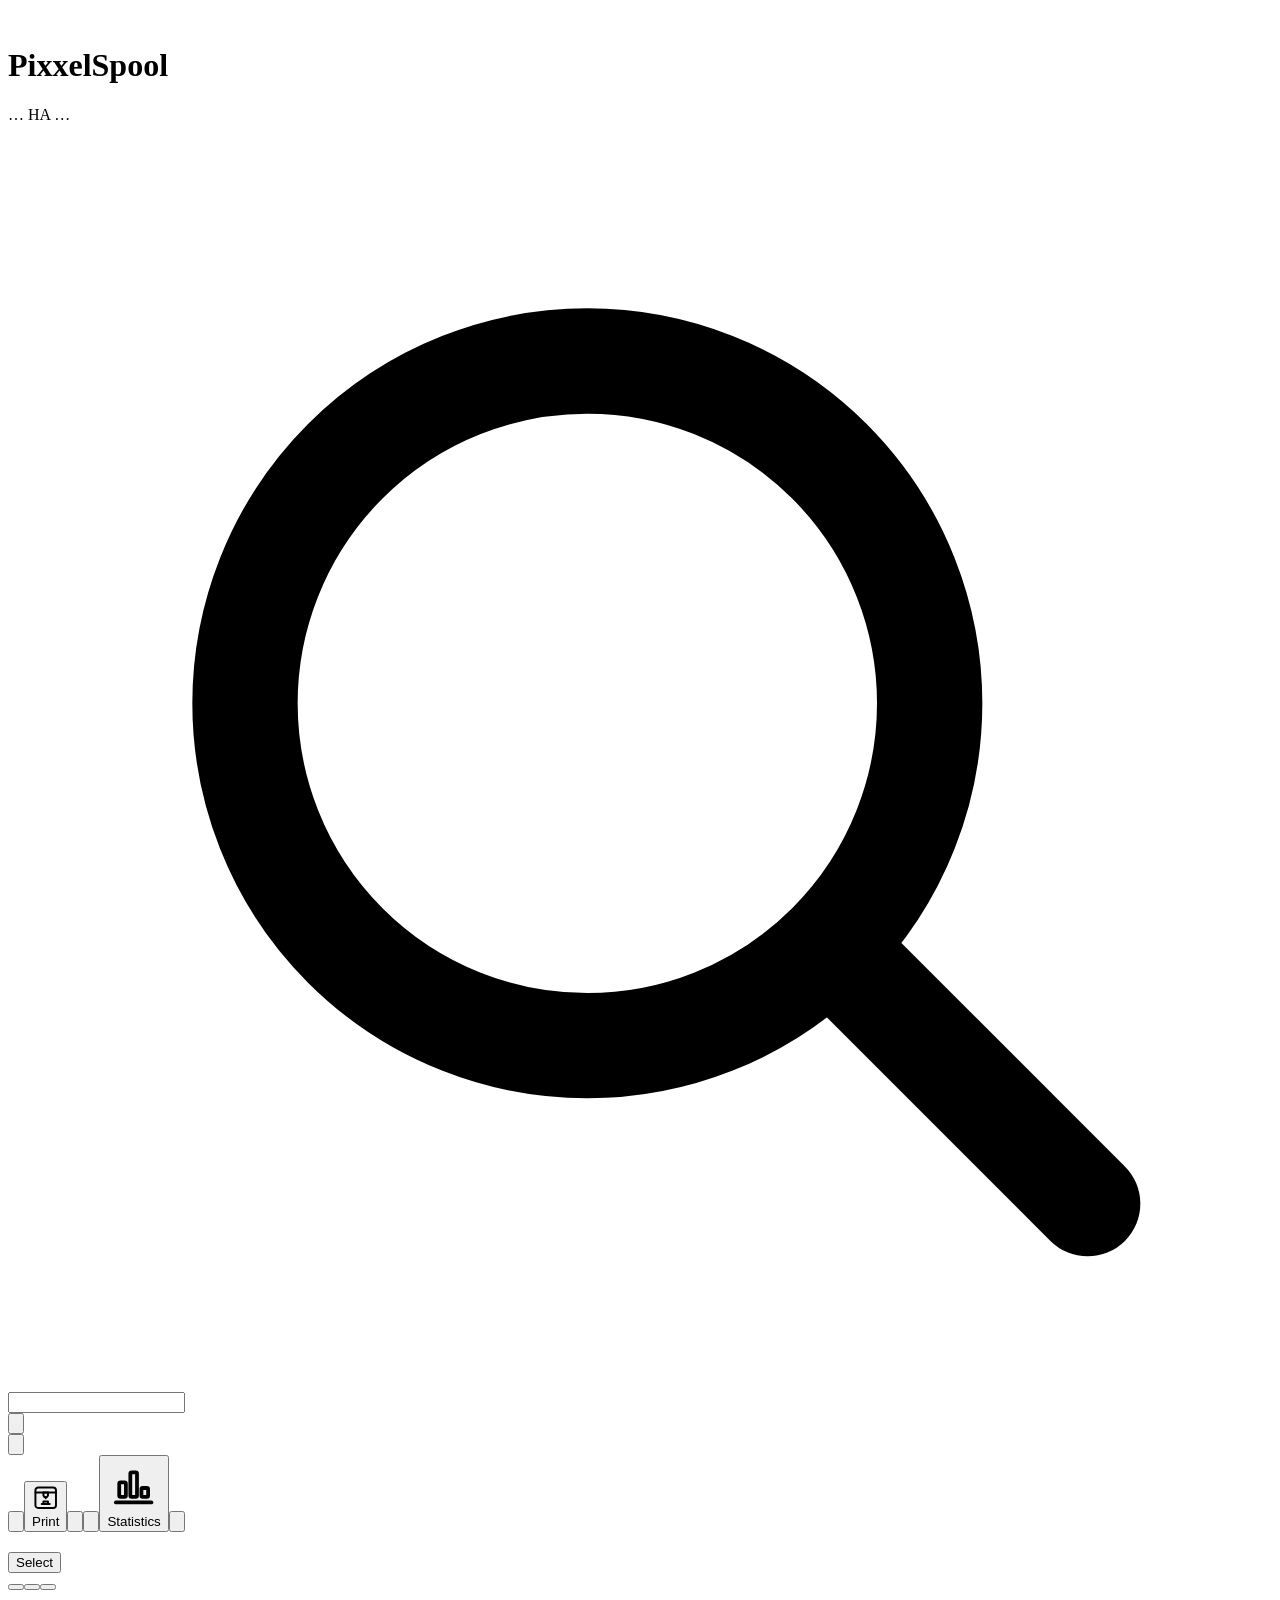
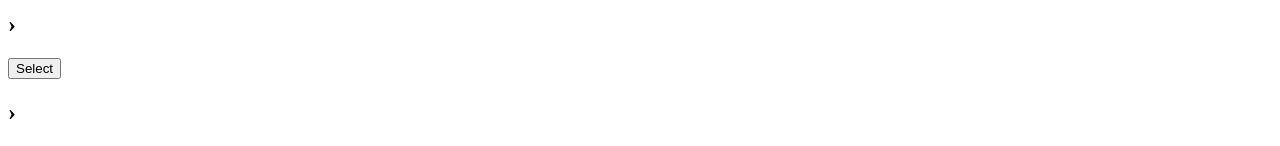
==== filament_tool/static/index.html @ 2ee0b08f "PixxelSpool 1.0.0-beta.1" ====
<!doctype html>
<html lang="en">
<head>
<meta charset="utf-8">
<script>try{var t=localStorage.getItem("theme");if(t==="light"||t==="dark")document.documentElement.dataset.theme=t;}catch(e){}</script>
<meta name="viewport" content="width=device-width, initial-scale=1, viewport-fit=cover">
<meta name="apple-mobile-web-app-capable" content="yes">
<meta name="mobile-web-app-capable" content="yes">
<meta name="apple-mobile-web-app-status-bar-style" content="default" id="sbstyle">
<script>try{var d=document.documentElement.dataset.theme||(matchMedia("(prefers-color-scheme: dark)").matches?"dark":"light");if(d==="dark")document.getElementById("sbstyle").content="black-translucent";}catch(e){}</script>
<meta name="apple-mobile-web-app-title" content="PixxelSpool">
<meta name="theme-color" content="#ffffff" media="(prefers-color-scheme: light)">
<meta name="theme-color" content="#22221f" media="(prefers-color-scheme: dark)">
<link rel="apple-touch-icon" href="/static/icon-180.png?v=5">
<link rel="icon" type="image/svg+xml" href="/static/logo.svg?v=5">
<link rel="icon" type="image/png" sizes="32x32" href="/static/favicon-32.png?v=5">
<link rel="manifest" href="/static/manifest.json">
<title>PixxelSpool · by pixxelhoff</title>
<link rel="stylesheet" href="/static/style.css?v=VERSION">
</head>
<body class="booting">
<header>
  <img class="logo" src="/static/logo.svg?v=5" alt=""><h1><span class="wordmark" translate="no">Pi<span class="xx"><span>x</span><span>x</span></span>elSpool</span></h1>
  <span id="reader" class="pill">…</span>
  <span id="ha" class="pill" title="">HA …</span>
  <div class="search">
    <svg class="sico" viewBox="0 0 24 24" fill="none" stroke="currentColor" stroke-width="2" stroke-linecap="round" aria-hidden="true"><circle cx="11" cy="11" r="6.5"/><path d="m16 16 4.5 4.5"/></svg>
    <input id="q" type="search" autocomplete="off">
    <ul id="results" hidden></ul>
  </div>
  <div id="bell" class="bell"><button class="bellbtn" aria-label="Notifications" title="Notifications"><svg viewBox="0 0 24 24" fill="none" stroke="currentColor" stroke-width="1.8" stroke-linecap="round" stroke-linejoin="round" aria-hidden="true"><path d="M6 9a6 6 0 0 1 12 0c0 5 2 6.5 2 6.5H4S6 14 6 9z"/><path d="M10 19a2 2 0 0 0 4 0"/></svg><i class="badge" hidden></i></button><div class="bellbody"></div></div>
  <button id="burger" class="burger" aria-label="Menu"><svg viewBox="0 0 24 24" fill="none" stroke="currentColor" stroke-width="2" stroke-linecap="round"><path d="M4 7h16M4 12h16M4 17h16"/></svg></button>
  <span class="hbreak" aria-hidden="true"></span>
  <nav class="tabs" id="nav"><button data-view="storage" class="on"><svg class="ico" viewBox="0 0 24 24" fill="none" stroke="currentColor" stroke-width="1.7" stroke-linecap="round" stroke-linejoin="round" aria-hidden="true"><path d="M2.5 9.5 12 4l9.5 5.5"/><path d="M4.5 8.5V20h15V8.5"/><rect x="7.5" y="14" width="4" height="3.5" rx=".5"/><rect x="12.5" y="14" width="4" height="3.5" rx=".5"/><rect x="10" y="10" width="4" height="3.5" rx=".5"/></svg><span data-t="tabStorage"></span></button><button data-view="printerview" class="phoneonly" hidden><svg class="ico" viewBox="0 0 24 24" fill="none" stroke="currentColor" stroke-width="1.7" stroke-linecap="round" stroke-linejoin="round" aria-hidden="true"><rect x="3.5" y="3" width="17" height="18" rx="2.5"/><rect x="6.5" y="6" width="11" height="10" rx="1"/><path d="M10.5 6v2.2l1.5 1.3 1.5-1.3V6"/><path d="M8.5 14h7"/><path d="M7.5 18.5h3"/></svg><span>Printer</span></button><button data-view="print"><svg class="ico" viewBox="0 0 24 24" fill="none" stroke="currentColor" stroke-width="1.7" stroke-linecap="round" stroke-linejoin="round" aria-hidden="true"><rect x="3" y="3" width="18" height="18" rx="2.5"/><path d="M3 7.5h18"/><path d="M10 7.5h4v2.5l-1 1.5h-2l-1-1.5z"/><path d="M12 11.5v1"/><path d="M8.5 17.5h7"/><path d="M10 17.5v-2.2h4v2.2"/></svg><span>Print</span></button><button data-view="catalog"><svg class="ico" viewBox="0 0 24 24" fill="none" stroke="currentColor" stroke-width="1.7" stroke-linecap="round" stroke-linejoin="round" aria-hidden="true"><rect x="4" y="2.5" width="6" height="17" rx="1.6"/><rect x="4" y="2.5" width="6" height="17" rx="1.6" transform="rotate(28 7 17)"/><rect x="4" y="2.5" width="6" height="17" rx="1.6" transform="rotate(56 7 17)"/><circle cx="7" cy="17" r="1"/></svg><span data-t="tabCatalog"></span></button><button data-view="reorg"><svg class="ico" viewBox="0 0 24 24" fill="none" stroke="currentColor" stroke-width="1.7" stroke-linecap="round" stroke-linejoin="round" aria-hidden="true"><path d="M7 4v16"/><path d="m3.5 7.5 3.5-3.5 3.5 3.5"/><path d="M17 20V4"/><path d="m20.5 16.5-3.5 3.5-3.5-3.5"/></svg><span data-t="tabReorg"></span> <span id="reorgcount"></span></button><button data-view="statsview"><svg class="ico" viewBox="0 0 24 24" fill="none" stroke="currentColor" stroke-width="1.7" stroke-linecap="round" stroke-linejoin="round" aria-hidden="true"><path d="M4 20h16"/><rect x="5.5" y="11" width="3" height="6.5" rx=".6"/><rect x="10.5" y="6.5" width="3" height="11" rx=".6"/><rect x="15.5" y="13.5" width="3" height="4" rx=".6"/></svg><span>Statistics</span></button><button data-view="tools"><svg class="ico" viewBox="0 0 24 24" fill="none" stroke="currentColor" stroke-width="1.7" stroke-linecap="round" stroke-linejoin="round" aria-hidden="true"><circle cx="12" cy="12" r="3"/><path d="M19.4 15a1.6 1.6 0 0 0 .3 1.8l.1.1a2 2 0 1 1-2.8 2.8l-.1-.1a1.6 1.6 0 0 0-1.8-.3 1.6 1.6 0 0 0-1 1.5V21a2 2 0 1 1-4 0v-.1a1.6 1.6 0 0 0-1-1.5 1.6 1.6 0 0 0-1.8.3l-.1.1a2 2 0 1 1-2.8-2.8l.1-.1a1.6 1.6 0 0 0 .3-1.8 1.6 1.6 0 0 0-1.5-1H3a2 2 0 1 1 0-4h.1a1.6 1.6 0 0 0 1.5-1 1.6 1.6 0 0 0-.3-1.8l-.1-.1a2 2 0 1 1 2.8-2.8l.1.1a1.6 1.6 0 0 0 1.8.3H9a1.6 1.6 0 0 0 1-1.5V3a2 2 0 1 1 4 0v.1a1.6 1.6 0 0 0 1 1.5 1.6 1.6 0 0 0 1.8-.3l.1-.1a2 2 0 1 1 2.8 2.8l-.1.1a1.6 1.6 0 0 0-.3 1.8V9a1.6 1.6 0 0 0 1.5 1H21a2 2 0 1 1 0 4h-.1a1.6 1.6 0 0 0-1.5 1z"/></svg><span data-t="tabTools"></span></button><div class="navstatus" id="navstatus"></div></nav>
  <div id="navdim" class="navdim" hidden></div>
  <div id="stats" class="stats"></div>
</header>
<div id="batchbar" class="batchbar" hidden></div>
<main>
  <div class="side">
    <aside id="panel"></aside>
    <div id="printer" class="printer" hidden></div>
    <div id="ams" class="ams" hidden></div>
    <div id="climate" class="tool insight foldbox" hidden></div>
  </div>
  <section id="storage">
    <div id="pickhint" class="pickhint" hidden></div>
    <div id="selbar" class="selbar" hidden></div>
    <div id="returns" class="returns" hidden></div>
    <div id="jobnote" class="returns jobnote" hidden></div>
    <div id="drynote" class="returns drynote" hidden></div>
    <div id="climwarn" class="returns" hidden></div>
    <div class="cabhead"><h2 id="cabtitle0"></h2><span class="cabtools"><button id="selmode" class="small selbtn">Select</button><div id="cabmode" class="seg cabmode"><button data-mode="compact" data-t="viewCompact"></button><button data-mode="detail" data-t="viewDetail"></button><button data-mode="list" data-t="viewList"></button></div></span></div>
    <div id="cabs"></div>
    <div id="spoollist" class="spoollist" hidden></div>
    <div class="cabhead" id="ovhead"><h2 class="cabfold" data-fold="overflow"><span data-t="overflowTitle"></span><span class="foldn" id="overflown"></span><span class="chev">›</span></h2><span class="cabtools"><button class="small selbtn">Select</button></span></div><div id="overflow" class="shelves"></div>
    <div id="logwrap" class="foldbox"><h2 class="fold" id="logfold"><span data-t="history"></span><span class="chev">›</span></h2><ul id="log" class="log"></ul></div>
  </section>
  <section id="reorg" hidden>
    <p class="sub" data-t="reorgIntro"></p>
    <ol id="reorglist" class="reorg"></ol>
  </section>
  <section id="tools" hidden>
    <div class="opthead"><div class="search optsearch"><input id="optq" type="search" placeholder="Search" aria-label="Search settings" autocomplete="off"></div></div>
    <div class="optwrap">
    <nav id="optnav" class="optnav" aria-label="Categories"></nav>
    <div id="optmain">
    <div class="optcat" data-cat="stock" data-ico="box">
      <h2 class="optgroup">Manage stock</h2>
    <div class="tool" id="manualtool">
      <h3>Add spool manually</h3>
      <p class="sub">For spools without a tag, e.g. from other brands, and for spools you can't scan right now, e.g. still packed or the reader doesn't recognize the tag. If you scan the spool later, PixxelSpool knows it's this one and doesn't add it twice.</p>
      <div class="optgrid manual">
        <span class="sub" id="manBrandRow" hidden>Brand</span><select id="manBrand" hidden></select>
        <span class="sub">Line</span><select id="manLine"></select>
        <span class="sub">Color</span><select id="manColor"></select>
        <span class="sub">Where</span><select id="manWhere"><option value="auto">Automatic (rod, if the color isn't hanging yet)</option><option value="reserve">Reserve (shelf)</option></select>
        <span class="sub">Price (optional)</span><span class="inline"><input id="manPrice" inputmode="decimal" placeholder="e.g. 15.99" style="width:110px"> €</span>
      </div>
      <div class="actions"><button class="primary" id="manAdd">Add</button></div>
    </div>
    <div class="tool" id="batchtool">
      <h3 data-t="batchTitle"></h3>
      <p class="sub" data-t="batchIntro"></p>
      <p class="sub">💡 <span data-t="batchLogo"></span></p>
      <p class="sub">📦 <span data-t="batchTip"></span></p>
      <div class="actions"><button class="primary" id="batchstart" data-t="batchStart"></button></div>
      <p class="sub auditbusy">A stock check is running right now. Finish or cancel it first (Stock check below), then you can start the bulk inventory.</p>
      <div id="batchresult"></div>
    </div>
    <div class="tool" id="audittool">
      <h3>Stock check</h3>
      <p class="sub">Checks whether everything is where PixxelSpool thinks it is. Go slot by slot and briefly place each spool on the reader. At the end you see what's missing or misplaced. Only what you confirm at the end is saved.</p>
      <div class="actions"><button class="primary" id="auditstart">Start check</button></div>
      <div id="auditbox"></div>
    </div>
    <div class="tool" id="usedtool">
      <h3>Used-up spools</h3>
      <p class="sub">Spools you marked as empty, the most recent first. Tap one to see its details, or to put it back into storage if it was marked empty by mistake.</p>
      <div id="usedbox"></div>
    </div>
    <div class="tool" id="spoolstool">
      <h3>Empty spools</h3>
      <div class="optrow"><span>Empty Bambu spools for refills</span><span class="inline"><button class="small" data-spooldelta="-1">−</button><b id="spoolcount" class="bignum">0</b><button class="small" data-spooldelta="1">+</button></span></div>
      <p class="sub">Counts automatically: spool marked empty → +1. Spool marked as refill using an empty spool → −1.</p>
    </div>
    </div>
    <div class="optcat" data-cat="storage" data-ico="shelf">
      <h2 class="optgroup">Storage and alerts</h2>
    <div class="tool" id="layouttool">
      <h3>Set up storage</h3>
      <p class="sub cabintro">A storage can be a cabinet, a shelf unit, a rod on the wall or anything similar. Its name is up to you. PixxelSpool tells apart the active storage, where every spool has a fixed slot, and the reserve for spare spools, which has no fixed slots or order. <button type="button" class="helpq" id="cabhelp" aria-label="Help and examples">?</button></p>
      <p class="sub nowiz">When you apply, slot codes are updated and all spools move along. A backup is made first. Slots that still hold a spool can't be removed.</p>
      <div id="cabeditor"></div>
      <div class="actions"><button id="cabadd">+ Add storage</button><button class="primary nowiz" id="cabapply">Apply</button><button class="nowiz" id="cabreset">Discard</button><a class="btn nowiz" href="/labels" target="_blank" rel="noopener">Print labels</a></div>
      <div id="cabmsg"></div>
    </div>
    <div class="tool" id="warntool">
      <h3>Alerts</h3>
      <p class="sub">When PixxelSpool shows a notice in the bell (and as a push message, if switched on). 0 means off.</p>
      <div class="optrow"><span>“Almost empty” alert from</span><span><input id="setLow" type="number" min="0" max="50" inputmode="numeric"> %</span></div>
      <div class="optrow"><span>Safety margin for prints <span class="sub">If a spool has less left than the print needs plus this margin, the print check warns with “tight”.</span></span><span><input id="setTight" type="number" min="0" max="100" inputmode="numeric"> %</span></div>
      <div class="optrow"><span>Minimum stock for all colors <span class="sub">If you have fewer spools of a color than this, it goes on the shopping list. Applies to every color you have or had. A minimum you set for a single color counts instead.</span></span><span><input id="setMinAll" type="number" min="0" max="9" inputmode="numeric"> spools</span></div>
      <div class="optrow"><span>AMS humidity limit <span class="sub">0 = automatic by the loaded material</span></span><span><input id="setAmsHum" type="number" min="0" max="90" inputmode="numeric"> %</span></div>
      <div class="optrow"><span>Spool from the AMS not put back after</span><span><input id="setReturn" type="number" min="0" max="1440" inputmode="numeric"> min</span></div>
      <div class="actions"><button class="primary" id="saveMisc">Save</button></div>
      <div class="optsub" id="drytool">
        <h4>Drying reminder</h4>
        <p class="sub">Reminds you to dry spools that have been open for a long time.</p>
        <div class="optrow"><span>Recommend drying</span><div class="seg on-always" id="dryonseg"><button data-dryon="1">On</button><button data-dryon="0">Off</button></div></div>
        <div id="dryfields">
        <div class="optrow"><span>Recommend drying (dry zone: PETG, TPU …) after</span><span><input id="setDryDry" type="number" min="1" max="104" inputmode="numeric"> weeks open</span></div>
        <div class="optrow"><span>Recommend drying (PLA) after</span><span><input id="setDryOther" type="number" min="1" max="104" inputmode="numeric"> weeks open</span></div>
        <div class="actions"><button class="primary" id="saveDry">Save</button></div>
        </div>
      </div>
    </div>
    <div class="tool" id="pushtool">
      <h3>Push notifications</h3>
      <p class="sub">Bell notifications (print finished, printer errors, spool almost empty …) as messages on your phone, even when PixxelSpool is closed. Delivered encrypted through your phone's push service, no account needed.</p>
      <div id="pushbox"><p class="sub">…</p></div>
    </div>
    </div>
    <div class="optcat" data-cat="shop" data-ico="store">
      <h2 class="optgroup">Shopping and prices</h2>
    <div class="tool" id="brandtool">
      <h3>Other brands</h3>
      <p class="sub">Add filament from other makers, e.g. Sunlu, eSun or Polymaker: a line with material, weight and price, plus its colors. They then appear under “Add spool manually”. With an NFC sticker you find them by placing them on the reader, just like Bambu spools.</p>
      <div id="brandbox"></div>
    </div>
    <div class="tool" id="pricetool">
      <h3>Standard price per line</h3>
      <p class="sub">What one spool of a line normally costs. It is suggested when you add a spool by hand and is used for value and print costs wherever a spool has no price of its own. Bambu Lab lines start with the prices of the Bambu Lab shop; change them to what you usually pay. Next to each line: what you actually paid on average.</p>
      <div id="pricebox"></div>
    </div>
    <div class="tool" id="delivtool">
      <h3>Prices per delivery</h3>
      <p class="sub">What you paid per spool for a delivery. Applies to all spools of the line stored on that day.</p>
      <div id="delivbox"></div>
    </div>
    <div class="tool" id="shoptool">
      <h3>Shopping list</h3>
      <p class="sub">Lines you want to have complete. Missing colors from them go on the shopping list.</p>
      <div id="collectlines" class="checks"></div>
      <div class="actions"><button class="primary" id="saveShop">Save</button></div>
    </div>
    </div>
    <div class="optcat" data-cat="devices" data-ico="printer">
      <h2 class="optgroup">Printer and devices</h2>
    <div class="tool" id="bambutool">
      <h3>Printer</h3>
      <p class="sub nowiz">PixxelSpool connects to your printer locally on your home network and reads the AMS, remaining amounts and the print job – no cloud, no Bambu account. For now PixxelSpool only switches the printer light; more controls are planned.</p>
      <ul id="bbList" class="bblist"></ul>
      <div id="bbForm" class="bbform" hidden>
        <b id="bbFormTitle"></b>
        <div class="optrow"><span>Name</span><input id="bbName" type="text" maxlength="40" placeholder="e.g. H2C workshop" autocomplete="off"></div>
        <div class="optrow"><span>IP address</span><input id="bbIp" type="text" inputmode="url" placeholder="192.168.1.50" autocomplete="off" autocapitalize="off" spellcheck="false"></div>
        <div class="optrow"><span>Serial number</span><input id="bbSerial" type="text" placeholder="e.g. 31B8BP…" autocomplete="off" autocapitalize="characters" spellcheck="false"></div>
        <div class="optrow"><span>Access code</span><input id="bbCode" type="password" autocomplete="new-password" autocapitalize="off" spellcheck="false"></div>
        <p class="sub">You can find these values on the printer’s display: Settings › Network (IP address, access code) and Settings › Device (serial number). The access code is only stored locally in PixxelSpool.</p>
        <div class="actions"><button class="primary" id="bbSave">Test connection and save</button><button id="bbCancel">Cancel</button></div>
      </div>
      <div class="actions" id="bbAddRow"><button class="small" id="bbAdd">+ Add printer</button></div>
      <div id="bbOut"></div>
      <div class="optrow nowiz"><span>Camera image</span><div class="seg on-always" id="camseg"><button data-cam="off">Off</button><button data-cam="eco">1 fps</button><button data-cam="smooth">5 fps</button><button data-cam="max">Max</button></div></div>
      <p class="sub nowiz">Shows the camera image in the printer card. 1 fps: hardly any load. 5 fps: needs about one CPU core. Max: every frame the printer sends (up to 30 per second), needs much more computing power. The camera only runs while someone is looking at the card.</p>
      <p class="sub nowiz expnote">Experimental: the camera image has only been tested with a few printers so far and may not work with yours.</p>
    </div>
    <div class="tool" id="readertool">
      <h3>NFC reader</h3>
      <p class="sub" id="readerinfo"></p>
      <div class="optrow nowiz"><span title="The reader reads nothing for this long after a scan, so a spool is not detected twice">Pause after a scan</span><span><input id="setScanPause" type="number" min="0" max="5" step="0.1" inputmode="decimal"> seconds</span></div>
      <div id="readertest" class="readertest" hidden></div>
      <details class="readerhelp readermode">
        <summary>Reader type</summary>
        <p class="sub">“Automatic” finds a USB reader and a PN532 by itself. Only choose a type if your reader is not detected.</p>
        <div class="seg on-always" id="readerseg"><button data-rmode="auto">Automatic</button><button data-rmode="usb">USB reader</button><button data-rmode="pn532">PN532 via I2C</button></div>
      </details>
      <details class="readerhelp">
        <summary>Which readers work?</summary>
        <p class="sub">You need a 13.56 MHz NFC reader that can read MIFARE Classic. <b>Not suitable:</b> readers that act as a keyboard and only “type” a number, and 125 kHz readers.</p>
        <h4>Plug &amp; play</h4>
        <ul class="compat">
          <li><b>ACS ACR122U</b> <span class="tag ok">tested</span></li>
          <li><b>ACS ACR1252U</b> <span class="tag ok">tested</span></li>
          <li><b>PN532 module with USB-C</b> <span class="tag ok">tested</span>
            <details class="wiring"><summary>Setup</summary><p class="sub">Set both switches to HSU or UART (usually both OFF), then plug it in via USB. PixxelSpool finds the port by itself.</p></details></li>
        </ul>
        <h4 class="pi-only">Other (on the Raspberry Pi)</h4>
        <ul class="compat pi-only">
          <li><b>Waveshare PN532 NFC HAT</b> <span class="tag warn">untested</span>
            <details class="wiring"><summary>Port</summary><p class="sub">Set the jumpers to I2C (I0 = H, I1 = L) and plug it onto the Pi.</p></details></li>
          <li><b>PN532 NFC Modul V3</b> <span class="tag warn">untested</span>
            <details class="wiring"><summary>Wiring</summary><p class="sub">Switches to I2C (1 = ON, 2 = OFF). VCC → 3.3 V (pin 1), GND → pin 6, SDA → pin 3, SCL → pin 5. The install script turns on I2C.</p></details></li>
        </ul>
        <p class="sub">Tried another reader? Put a spool on it: if PixxelSpool reacts, it works. Let us know on <a href="https://github.com/__PM_REPO__/issues" target="_blank" rel="noopener">GitHub</a> know and it goes on the list.</p>
      </details>
      <details class="readerhelp">
        <summary>No reader yet? Your AMS can read the spools too.</summary>
        <p class="sub">Once your printer is connected, PixxelSpool detects a Bambu Lab spool you put into the AMS and asks whether to add it to storage. To put it away, simply take it out again: PixxelSpool shows you its slot.</p>
        <p class="sub">We still recommend a separate NFC reader: it's faster, you don't have to unpack spools, and spools from other brands with NFC stickers only work with a reader.</p>
      </details>
    </div>
    <div class="tool" id="hatool">
      <h3>Home Assistant</h3>
      <p class="sub nowiz">Optional: Home Assistant supplies temperature and humidity for your storage.</p>
      <div class="optrow nowiz"><span>Home Assistant</span><div class="seg on-always"><button data-haon="1">On</button><button data-haon="0">Off</button></div></div>
      <p id="haInfo" class="sub"></p>
      <div id="haFields">
      <div class="optrow"><span>Address</span><input id="haUrl" type="url" placeholder="http://192.168.1.100:8123" autocomplete="off" autocapitalize="off" spellcheck="false"></div>
      <div class="optrow"><span>Access token</span><input id="haToken" type="password" placeholder="" autocomplete="new-password" autocapitalize="off" spellcheck="false"></div>
      <p class="sub">Create the token in Home Assistant under Profile › Security › “Long-lived access tokens”. It is only stored locally in PixxelSpool.</p>
      <div class="actions"><button class="primary" id="saveHaCfg">Test connection and save</button></div>
      <div id="haclim">
      <h4>Storage sensors</h4>
      <p class="sub">Assign a temperature and a humidity sensor from Home Assistant to each storage unit. Above the limit, PixxelSpool warns you in the storage view.</p>
      <div id="climatecfg"></div>
      <div class="optrow"><span>Poll sensors every</span><span><input id="setPoll" type="number" min="10" max="600" inputmode="numeric"> seconds</span></div>
      <div class="actions nowiz"><button class="primary" id="saveHa">Save</button><button id="haSync">Sync now</button></div>
      </div>
      </div>
    </div>
    </div>
    <div class="optcat" data-cat="app" data-ico="sliders">
      <h2 class="optgroup">App</h2>
    <div class="tool nofold" id="viewtool">
      <h3>Appearance</h3>
      <div class="optrow"><span>Color scheme</span><div class="seg on-always" id="themeseg"><button data-theme-opt="system">System</button><button data-theme-opt="light">Light</button><button data-theme-opt="dark">Dark</button></div></div>
      <div class="optrow"><span title="Automatic: on phones, iPhone Duo and tablets in landscape; on a PC the bar at the top"><span class="beta" title="Experimental">β</span>Side menu <span class="sub">Experimental</span></span><div class="seg on-always" id="railseg"><button data-rail-opt="auto">Automatic</button><button data-rail-opt="on">On</button><button data-rail-opt="off">Off</button></div></div>
      <div class="optrow"><span>Sound when scanning</span><span class="inline"><button class="small" id="soundtest">Run test</button><span class="seg on-always"><button data-sound="on">On</button><button data-sound="off">Off</button></span></span></div>
      <p class="sub" id="soundinfo"></p>
      <div class="optrow"><span>Entries in history</span><span><input id="setLogRows" type="number" min="1" max="50" inputmode="numeric"></span></div>
      <div class="optrow"><span>Storage view on iPhone</span><div class="seg on-always"><button data-mode="compact">Compact</button><button data-mode="detail">Detail</button></div></div>
      <p class="sub">Color scheme, sound and storage view apply to this device only, everything else to all devices.</p>
    </div>
    <div class="tool nofold" id="langtool">
      <h3>Language and format</h3>
      <div class="optrow"><span>Language</span><div class="seg on-always lang"><button data-lang="de">Deutsch</button><button data-lang="en">English</button><button data-lang="es">Español</button></div></div>
      <div class="optrow"><span>Date format</span><select id="datefmt"><option value="auto">Automatic</option><option value="dmy.">31.12.2026</option><option value="dmy/">31/12/2026</option><option value="mdy/">12/31/2026</option><option value="ymd-">2026-12-31</option></select></div>
      <div class="optrow"><span>Time</span><div class="seg on-always" id="timeseg"><button data-tf="auto">Automatic</button><button data-tf="24">24 h</button><button data-tf="12">12 h</button></div></div>
      <p class="sub">Apply to all devices.</p>
    </div>
    <div class="tool nofold" id="helptool">
      <h3>Help</h3>
      <div class="optrow"><span>Short introduction</span><button class="small" id="touropen">Show</button></div>
      <div class="optrow"><span>Setup assistant</span><button class="small" id="wizopen">Start</button></div>
      <p class="sub">Goes through reader, storage, printer and Home Assistant step by step, like on the first start.</p>
    </div>
    </div>
    <div class="optcat" data-cat="system" data-ico="server">
      <h2 class="optgroup">System</h2>
    <div class="tool" id="backuptool">
      <h3>Backup</h3>
      <p class="sub">Downloads a ZIP file with the database (all spools, history, usage) and all settings including the storage layout. PixxelSpool also makes a backup automatically every night at 3:30.</p>
      <div class="optrow"><span title="Nightly backups and backups before actions (deleting, stock check …). The 10 newest backups before actions are always kept.">Keep backups</span><span><input id="setKeep" type="number" min="3" max="365" inputmode="numeric"> days</span></div>
      <label class="check"><input type="checkbox" id="bkha"> Include credentials (Home Assistant token, printer access code)</label>
      <label class="check"><input type="checkbox" id="bklock"> Protect the file with a password</label>
      <div class="authform" id="bkpwrow" hidden><input id="bkpw" type="password" autocomplete="new-password" placeholder="Password for this backup (at least 6 characters)"></div>
      <div class="actions"><a class="btn primary" id="bkdl" href="/api/backup/download" download>Download backup</a>
        <button id="bkrestore">Restore backup …</button><input type="file" id="bkfile" accept=".zip,.db,.pspbackup,application/zip" hidden></div>
      <p class="sub">Before restoring, PixxelSpool backs up the current state automatically.</p>
      <div class="optsub" id="offsitetool">
        <h4>Network backup</h4>
        <p class="sub">Also stores the nightly backup on a network share. Credentials are only stored locally in PixxelSpool.</p>
        <div id="offsitebox"></div>
      </div>
    </div>
    <div class="tool" id="authtool">
      <h3>Password</h3>
      <p class="sub">Optional: PixxelSpool only opens after entering a password. Useful if others in your network shouldn't change anything. Each device stays signed in for 30 days. Scanning at the reader keeps working without a password.</p>
      <div id="authbox"><p class="sub">…</p></div>
    </div>
    <div class="tool" id="remotetool">
      <h3>Remote access</h3>
      <p class="sub">Open PixxelSpool on the go, securely via Tailscale: only your own devices get in, and nothing has to be opened on the router. Install the Tailscale app on your phone once and sign in with the same account.</p>
      <div id="remotebox"><p class="sub">…</p></div>
    </div>
    <div class="tool" id="updatetool">
      <h3>Updates</h3>
      <p class="sub" id="updintro">New versions come straight from GitHub; PixxelSpool only installs a download whose checksum matches. Before every update it backs up the database and the current version; your data stays unchanged.</p>
      <div id="updatebox"><p class="sub">…</p></div>
      <div class="optrow"><span>Check for updates daily</span><div class="seg on-always"><button data-upc="1">On</button><button data-upc="0">Off</button></div></div>
      <div class="optrow"><span>Offer pre-releases <span class="sub">Beta: tested, shortly before the final version. Alpha: also the newest test versions. Both may contain bugs.</span></span><div class="seg on-always"><button data-upch="off">Off</button><button data-upch="beta">Beta</button><button data-upch="alpha">Alpha</button></div></div>
      <div class="optrow pi-only"><span>Install security updates automatically <span class="sub">Checked daily, only versions marked as security updates. The database is backed up first; if the new version does not start, PixxelSpool goes back to the old one by itself.</span></span><div class="seg on-always"><button data-upa="1">On</button><button data-upa="0">Off</button></div></div>
    </div>
    <div class="tool" id="logtool">
      <h3>Log</h3>
      <p class="sub">PixxelSpool messages for troubleshooting, newest first. Access codes, tokens and passwords are redacted, in the export too.</p>
      <div class="optrow"><span>Detailed log <span class="sub">For troubleshooting: also records printer data, reader scans and every change. Switch it off again afterwards.</span></span><div class="seg on-always"><button data-logdet="1">On</button><button data-logdet="0">Off</button></div></div>
      <div class="logbar"><div class="seg on-always" id="loglvl"><button data-lvl="">All</button><button data-lvl="WARNING">Warnings and up</button><button data-lvl="ERROR">Error</button></div>
        <input id="logq" type="search" placeholder="Filter…" autocomplete="off"><button class="small" id="logreload">Refresh</button><a class="btn small" id="logdl" href="/api/logs/download" download>Export</a></div>
      <div id="logbox" class="logbox"></div>
    </div>
    <div class="tool" id="systool">
      <h3 data-t="sysTitle"></h3>
      <div id="sysinfo" class="pi-only"></div>
      <p class="sub" data-t="sysIntro"></p>
      <div class="actions"><button id="sysrestart">Restart PixxelSpool</button><button id="sysreboot" data-t="sysReboot"></button><button class="danger" id="syspoweroff" data-t="sysPoweroff"></button></div>
    </div>
    <div class="tool danger-zone" id="resettool">
      <h3 data-t="resetTitle"></h3>
      <p class="sub" data-t="resetIntro"></p>
      <div class="field"><span data-t="resetType"></span><input id="resetword" autocomplete="off" autocapitalize="characters"></div>
      <div class="actions"><button class="danger" id="resetbtn" disabled data-t="resetBtn"></button></div>
      <h4>Reset PixxelSpool</h4>
      <p class="sub">Starts PixxelSpool again like a new installation: storage, history, settings, printer, Home Assistant, password and push are deleted and the setup assistant opens. Download a backup first if you might want your data back.</p>
      <div class="actions"><button class="danger" id="factorybtn">Reset PixxelSpool …</button></div>
    </div>
    </div>
    <div class="optcat" data-cat="about" data-ico="info">
      <h2 class="optgroup">About</h2>
    <div class="tool" id="abouttool">
      <h3>About PixxelSpool</h3>
      <div class="about"><img class="logo" src="/static/logo.svg?v=5" alt="">
        <div><b translate="no">PixxelSpool</b> <span class="sub">Version __PM_RELEASE__</span><div class="sub">by pixxelhoff</div></div></div>
      <div class="links">
        <button type="button" class="btn" id="donatebtn"><span class="ico" data-ico="heart"></span>Support PixxelSpool</button>
        <a class="btn" href="https://github.com/__PM_REPO__" target="_blank" rel="noopener"><span class="ico" data-ico="code"></span>Project on GitHub</a>
        <a class="btn" href="https://github.com/__PM_REPO__/blob/main/CHANGELOG.md" target="_blank" rel="noopener"><span class="ico" data-ico="list"></span>Changelog</a>
        <a class="btn" href="https://github.com/__PM_REPO__/issues" target="_blank" rel="noopener"><span class="ico" data-ico="bug"></span>Report a bug</a>
        <a class="btn" href="https://github.com/pixxelhoff" target="_blank" rel="noopener"><span class="ico" data-ico="user"></span>pixxelhoff on GitHub</a>
      </div>
      <details class="legal"><summary><span class="ico" data-ico="scale"></span>Legal notice</summary>
      <p class="sub">PixxelSpool is an independent hobby project by pixxelhoff. It is not affiliated with, endorsed by or sponsored by Bambu Lab.</p>
      <p class="sub">“Bambu Lab”, “AMS” and the names of Bambu Lab filaments and colors are trademarks or designations of their respective owners. They are used here only to describe which spools and devices PixxelSpool works with. Color names, numbers and color values in the catalog are for identification only; the colors shown may differ from the real filament.</p>
      <p class="sub">PixxelSpool only reads the spools' NFC tags; it never writes or changes them. Amounts, remaining values and estimates (e.g. from 3MF files or the AMS) are approximate and without guarantee. Use at your own risk.</p>
      <p class="sub">All data stays on your own device, nothing goes to a cloud. Source code under the GNU AGPL-3.0 license; the name and logo “PixxelSpool by pixxelhoff” are excluded. Bambu tag layout based on the RFID Tag Guide by the Bambu Research Group.</p>
      <p class="sub">Other names mentioned, such as Raspberry Pi, Home Assistant, Tailscale, Apple, macOS and Windows, are trademarks of their respective owners.</p>
      </details>
    </div>
    </div>
    <p class="sub optnone" id="optnone" hidden>No setting found.</p>
    </div>
    </div>
  </section>
  <section id="printerview" hidden></section>
  <section id="print" hidden>
    <div id="jobprint" class="tool jobnote"></div>
    <div id="project" class="tool insight foldbox open">
      <h3 class="fold nofold" id="projfold">Plan a project <span class="sub foldsum" id="projsum"></span></h3>
      <div class="foldbody">
        <p class="sub">Put together the colors for a print: you see right away what you have, how much is left and where it is.</p>
        <div class="search projsearch"><input id="projq" type="search" placeholder="Add color: name, number, line" autocomplete="off"><ul id="projres" hidden></ul></div>
        <ul id="projlist" class="shop"></ul>
        <div class="actions"><button class="small" id="projclear">Clear list</button></div>
      </div>
    </div>
    <div class="tool" id="tmf">
      <h3>Check 3MF</h3>
      <p class="sub">Load a 3MF file from Bambu Studio: PixxelSpool shows the filaments used, estimates the amount needed and compares everything with your storage.</p>
      <div class="imgctl"><label class="btn primary small filebtn">Choose 3MF file<input type="file" id="tmffile" accept=".3mf,model/3mf,application/vnd.ms-package.3dmanufacturing-3dmodel+xml,application/octet-stream" hidden></label>
        <button class="small" id="tmfremove" hidden>Remove file</button><span class="sub" id="tmfname"></span></div>
      <div id="tmfout"></div>
    </div>
  </section>
  <section id="statsview" hidden>
    <div id="usage" class="tool insight foldbox"></div>
    <div id="statsbox"><p class="sub">…</p></div>
  </section>
  <section id="catalog" hidden>
    <div id="imgpick" class="tool foldbox">
      <h3 class="fold" id="imgfold">Color from picture <span class="sub foldsum" id="imgsum"></span><span class="chev">›</span></h3>
      <div class="foldbody">
        <p class="sub">Load a picture and tap the spots whose color you are looking for. For each point PixxelSpool shows the closest Bambu filaments.</p>
        <p class="sub">Only the color is compared: a picture can't tell whether e.g. a translucent, metal or silk filament fits better. The results are only a guide.</p>
        <div class="imgctl">
          <label class="btn primary small filebtn">Choose picture<input type="file" id="imgfile" accept="image/*" hidden></label>
          <button class="small" id="imgremove" hidden>Remove picture</button>
          <div class="seg on-always" id="imgmat"><button data-mat="all" class="on">All</button><button data-mat="PLA">PLA</button><button data-mat="PETG">PETG</button><button data-mat="ABS">ABS</button><button data-mat="TPU">TPU</button></div>
          <label class="check toggle"><input type="checkbox" id="imgowned"> in storage only</label>
          <button class="small" id="imgclear" hidden>Clear points</button>
        </div>
        <div class="imgwrap" id="imgwrap" hidden><canvas id="imgcv"></canvas></div>
        <ol id="imgpoints" class="imgpoints"></ol>
      </div>
    </div>
    <div id="shopping" class="tool insight foldbox"></div>
    <div class="cathead">
      <h2>Bambu Lab catalog</h2>
      <p class="sub catnote">Only original Bambu Lab filament. Spools of other brands are set up under Options › Other brands.</p>
      <div class="catfilters">
        <label class="check toggle"><input type="checkbox" id="onlymissing"> <span data-t="onlyMissing"></span></label>
        <label class="check toggle"><input type="checkbox" id="onlyowned" checked> <span data-t="onlyOwnedLines"></span></label>
      </div>
    </div>
    <div id="catlines"></div>
  </section>
</main>
<div id="wizard" hidden>
  <div class="wizbox" role="dialog" aria-modal="true" aria-labelledby="wizstep">
    <div class="wiztop">
      <div class="wizhead"><img class="logo" src="/static/logo.svg?v=5" alt=""><span class="sub" id="wizstep"></span></div>
      <button class="wiztheme" id="wiztheme" aria-label="Light or dark" title="Light or dark">
        <svg class="sun" viewBox="0 0 24 24" aria-hidden="true"><circle cx="12" cy="12" r="4.5"/><path d="M12 2v2M12 20v2M4.9 4.9l1.4 1.4M17.7 17.7l1.4 1.4M2 12h2M20 12h2M4.9 19.1l1.4-1.4M17.7 6.3l1.4-1.4"/></svg>
        <svg class="moon" viewBox="0 0 24 24" aria-hidden="true"><path d="M20 14.5A8 8 0 0 1 9.5 4a8 8 0 1 0 10.5 10.5z"/></svg>
        <span class="knob"></span>
      </button>
    </div>
    <div id="wizbody"></div>
    <div class="wizfoot">
      <div class="wizside"><button class="ghost" id="wizback">Back</button></div>
      <div class="wizdots" id="wizdots"></div>
      <div class="wizside end"><button class="ghost" id="wizskip" hidden>Later</button></div>
    </div>
    <div class="wiznext"><button class="primary" id="wiznext">Next</button></div>
  </div>
</div>
<div id="toast" hidden></div>
<script src="/static/intro.js?v=VERSION"></script>
<script src="/static/app.js?v=VERSION"></script>
</body>
</html>
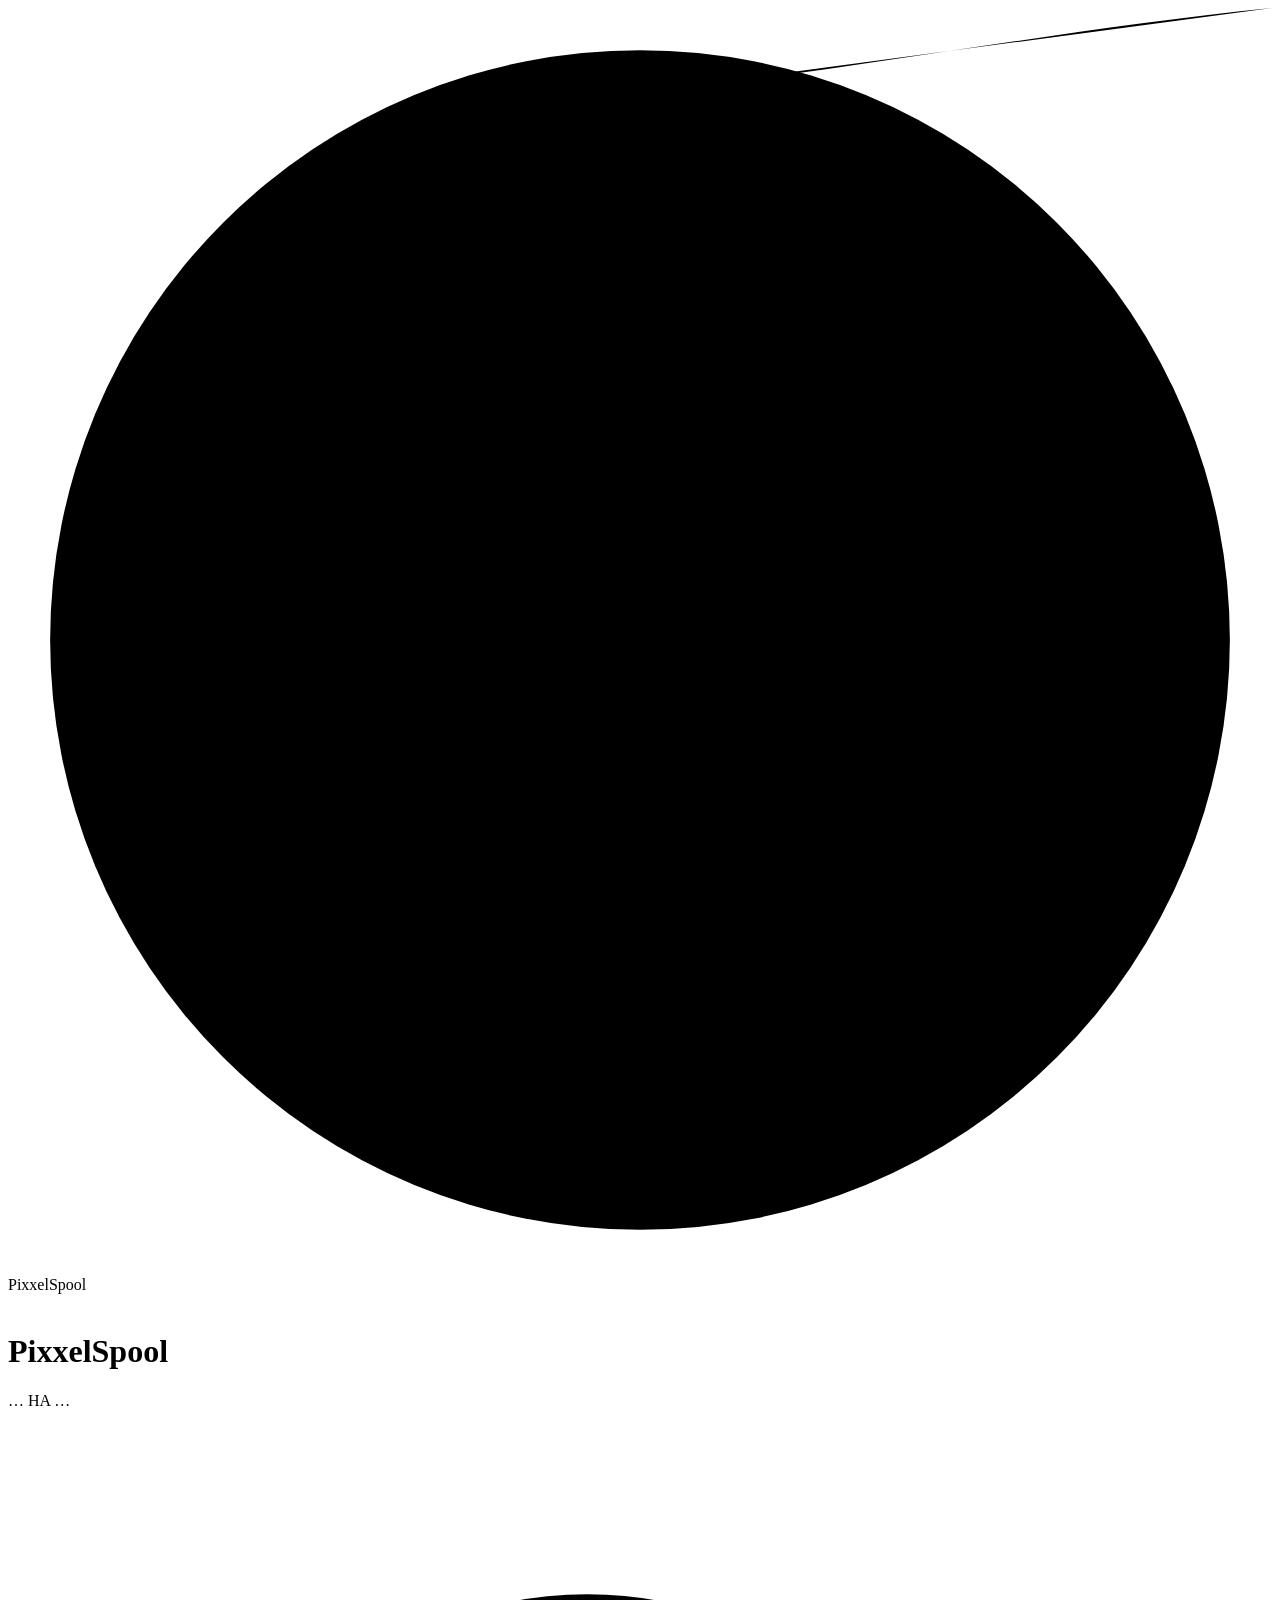
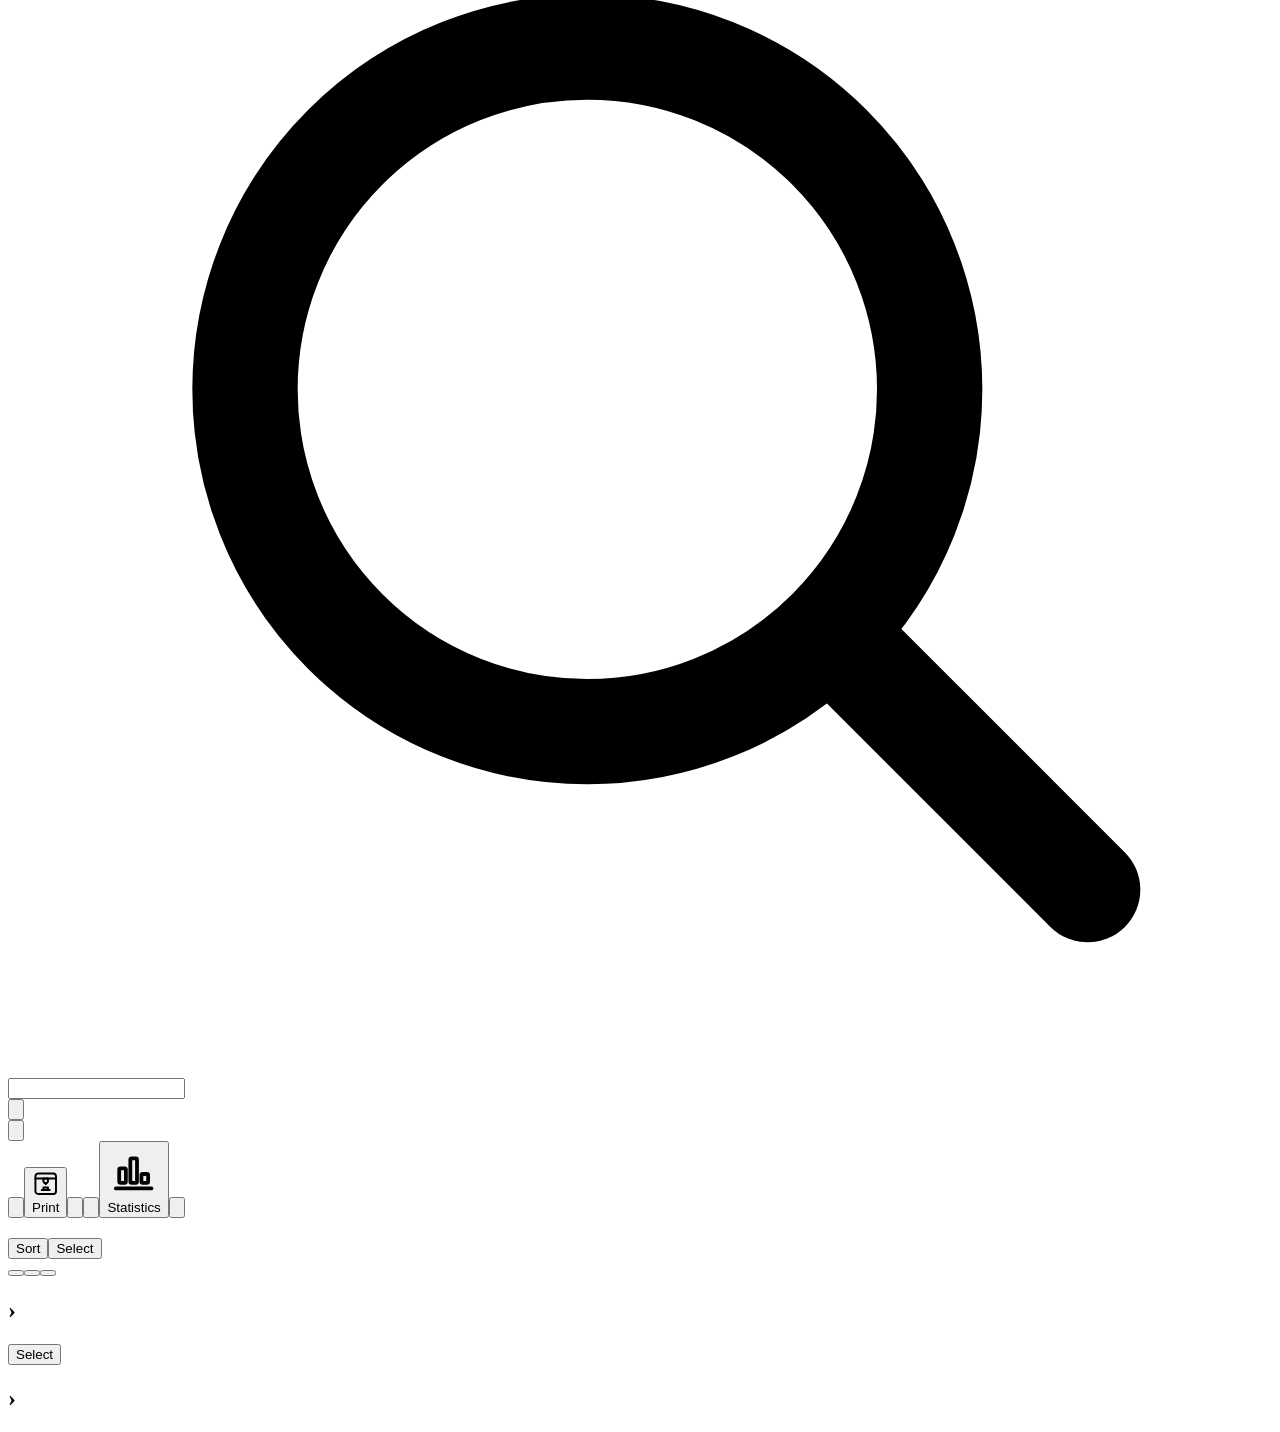
==== commit cac913ea: "PixxelSpool 1.0.0-beta.3" ====
--- a/filament_tool/static/index.html
+++ b/filament_tool/static/index.html
@@ -19,6 +19,11 @@
 <link rel="stylesheet" href="/static/style.css?v=VERSION">
 </head>
 <body class="booting">
+<div id="boot" aria-hidden="true"><div class="bootbox">
+  <svg class="bootspool" viewBox="-60 -60 120 120"><circle class="flange" r="56"/><g class="wound"><circle class="ring" r="18.0" style="--c:#F47A2A;--d:0.00s"/><circle class="ring" r="22.4" style="--c:#F4C430;--d:0.18s"/><circle class="ring" r="26.8" style="--c:#3FAE5A;--d:0.36s"/><circle class="ring" r="31.2" style="--c:#2F80ED;--d:0.54s"/><circle class="ring" r="35.6" style="--c:#8E5BD6;--d:0.72s"/><circle class="ring" r="40.0" style="--c:#E84393;--d:0.90s"/><circle class="ring" r="44.4" style="--c:#E5484D;--d:1.08s"/><circle class="ring" r="48.8" style="--c:#14B8A6;--d:1.26s"/></g>
+    <g class="hub"><circle r="14"/><circle class="hole" cx="0" cy="-8" r="3"/><circle class="hole" cx="6.9" cy="4" r="3"/><circle class="hole" cx="-6.9" cy="4" r="3"/></g>
+    <path class="thread" d="M60 -60 C 40 -58, 20 -54, 0 -52"/></svg>
+  <div class="bootname" translate="no">Pi<span class="xx">xx</span>elSpool</div></div></div>
 <header>
   <img class="logo" src="/static/logo.svg?v=5" alt=""><h1><span class="wordmark" translate="no">Pi<span class="xx"><span>x</span><span>x</span></span>elSpool</span></h1>
   <span id="reader" class="pill">…</span>
@@ -26,6 +31,7 @@
   <div class="search">
     <svg class="sico" viewBox="0 0 24 24" fill="none" stroke="currentColor" stroke-width="2" stroke-linecap="round" aria-hidden="true"><circle cx="11" cy="11" r="6.5"/><path d="m16 16 4.5 4.5"/></svg>
     <input id="q" type="search" autocomplete="off">
+    <button id="qclear" class="qclear" type="button" hidden aria-label="Clear search" title="Clear search"><svg viewBox="0 0 24 24" aria-hidden="true"><path d="M7 7l10 10M17 7 7 17"/></svg></button>
     <ul id="results" hidden></ul>
   </div>
   <div id="bell" class="bell"><button class="bellbtn" aria-label="Notifications" title="Notifications"><svg viewBox="0 0 24 24" fill="none" stroke="currentColor" stroke-width="1.8" stroke-linecap="round" stroke-linejoin="round" aria-hidden="true"><path d="M6 9a6 6 0 0 1 12 0c0 5 2 6.5 2 6.5H4S6 14 6 9z"/><path d="M10 19a2 2 0 0 0 4 0"/></svg><i class="badge" hidden></i></button><div class="bellbody"></div></div>
@@ -46,11 +52,13 @@
   <section id="storage">
     <div id="pickhint" class="pickhint" hidden></div>
     <div id="selbar" class="selbar" hidden></div>
+    <div id="sortbar" class="sortbar" hidden></div>
+    <div id="today" class="today" hidden></div>
     <div id="returns" class="returns" hidden></div>
     <div id="jobnote" class="returns jobnote" hidden></div>
     <div id="drynote" class="returns drynote" hidden></div>
     <div id="climwarn" class="returns" hidden></div>
-    <div class="cabhead"><h2 id="cabtitle0"></h2><span class="cabtools"><button id="selmode" class="small selbtn">Select</button><div id="cabmode" class="seg cabmode"><button data-mode="compact" data-t="viewCompact"></button><button data-mode="detail" data-t="viewDetail"></button><button data-mode="list" data-t="viewList"></button></div></span></div>
+    <div class="cabhead"><h2 id="cabtitle0"></h2><span class="cabtools"><button id="sortmode" class="small sortbtn" title="Sort spools by dragging them (with a mouse)">Sort</button><button id="selmode" class="small selbtn">Select</button><div id="cabmode" class="seg cabmode"><button data-mode="compact" data-t="viewCompact"></button><button data-mode="detail" data-t="viewDetail"></button><button data-mode="list" data-t="viewList"></button></div></span></div>
     <div id="cabs"></div>
     <div id="spoollist" class="spoollist" hidden></div>
     <div class="cabhead" id="ovhead"><h2 class="cabfold" data-fold="overflow"><span data-t="overflowTitle"></span><span class="foldn" id="overflown"></span><span class="chev">›</span></h2><span class="cabtools"><button class="small selbtn">Select</button></span></div><div id="overflow" class="shelves"></div>
@@ -75,7 +83,7 @@
         <span class="sub">Line</span><select id="manLine"></select>
         <span class="sub">Color</span><select id="manColor"></select>
         <span class="sub">Where</span><select id="manWhere"><option value="auto">Automatic (rod, if the color isn't hanging yet)</option><option value="reserve">Reserve (shelf)</option></select>
-        <span class="sub">Price (optional)</span><span class="inline"><input id="manPrice" inputmode="decimal" placeholder="e.g. 15.99" style="width:110px"> €</span>
+        <span class="sub">Price (optional)</span><span class="inline"><input id="manPrice" inputmode="decimal" data-money placeholder="e.g. 15.99" style="width:110px"> €</span>
       </div>
       <div class="actions"><button class="primary" id="manAdd">Add</button></div>
     </div>
@@ -279,6 +287,7 @@
       <div class="actions"><a class="btn primary" id="bkdl" href="/api/backup/download" download>Download backup</a>
         <button id="bkrestore">Restore backup …</button><input type="file" id="bkfile" accept=".zip,.db,.pspbackup,application/zip" hidden></div>
       <p class="sub">Before restoring, PixxelSpool backs up the current state automatically.</p>
+      <div class="optrow"><span>Export as table <span class="sub">CSV for Excel, Numbers or LibreOffice</span></span><span class="inline"><a class="btn small" href="/api/export/spools.csv" download>Spools</a><a class="btn small" href="/api/export/prints.csv" download>Prints</a></span></div>
       <div class="optsub" id="offsitetool">
         <h4>Network backup</h4>
         <p class="sub">Also stores the nightly backup on a network share. Credentials are only stored locally in PixxelSpool.</p>
@@ -308,7 +317,8 @@
       <p class="sub">PixxelSpool messages for troubleshooting, newest first. Access codes, tokens and passwords are redacted, in the export too.</p>
       <div class="optrow"><span>Detailed log <span class="sub">For troubleshooting: also records printer data, reader scans and every change. Switch it off again afterwards.</span></span><div class="seg on-always"><button data-logdet="1">On</button><button data-logdet="0">Off</button></div></div>
       <div class="logbar"><div class="seg on-always" id="loglvl"><button data-lvl="">All</button><button data-lvl="WARNING">Warnings and up</button><button data-lvl="ERROR">Error</button></div>
-        <input id="logq" type="search" placeholder="Filter…" autocomplete="off"><button class="small" id="logreload">Refresh</button><a class="btn small" id="logdl" href="/api/logs/download" download>Export</a></div>
+        <input id="logq" type="search" placeholder="Filter…" autocomplete="off"><button class="small" id="logreload">Refresh</button><a class="btn small" id="logdl" href="/api/logs/download" download>Export</a><a class="btn small bugbtn" href="https://github.com/__PM_REPO__/issues/new?template=bug_report.yml" target="_blank" rel="noopener">Report a bug</a></div>
+      <p class="sub">Report a bug: opens a form on GitHub with version, platform and printer already filled in. Attach the exported log if it helps.</p>
       <div id="logbox" class="logbox"></div>
     </div>
     <div class="tool" id="systool">
@@ -337,7 +347,7 @@
         <button type="button" class="btn" id="donatebtn"><span class="ico" data-ico="heart"></span>Support PixxelSpool</button>
         <a class="btn" href="https://github.com/__PM_REPO__" target="_blank" rel="noopener"><span class="ico" data-ico="code"></span>Project on GitHub</a>
         <a class="btn" href="https://github.com/__PM_REPO__/blob/main/CHANGELOG.md" target="_blank" rel="noopener"><span class="ico" data-ico="list"></span>Changelog</a>
-        <a class="btn" href="https://github.com/__PM_REPO__/issues" target="_blank" rel="noopener"><span class="ico" data-ico="bug"></span>Report a bug</a>
+        <a class="btn bugbtn" href="https://github.com/__PM_REPO__/issues/new?template=bug_report.yml" target="_blank" rel="noopener"><span class="ico" data-ico="bug"></span>Report a bug</a>
         <a class="btn" href="https://github.com/pixxelhoff" target="_blank" rel="noopener"><span class="ico" data-ico="user"></span>pixxelhoff on GitHub</a>
       </div>
       <details class="legal"><summary><span class="ico" data-ico="scale"></span>Legal notice</summary>
@@ -401,6 +411,7 @@
       <div class="catfilters">
         <label class="check toggle"><input type="checkbox" id="onlymissing"> <span data-t="onlyMissing"></span></label>
         <label class="check toggle"><input type="checkbox" id="onlyowned" checked> <span data-t="onlyOwnedLines"></span></label>
+        <label class="check toggle" title="Colors Bambu Lab no longer sells. They do not count as missing and get no shop link."><input type="checkbox" id="showdisc"> <span>Show colors no longer available</span></label>
       </div>
     </div>
     <div id="catlines"></div>
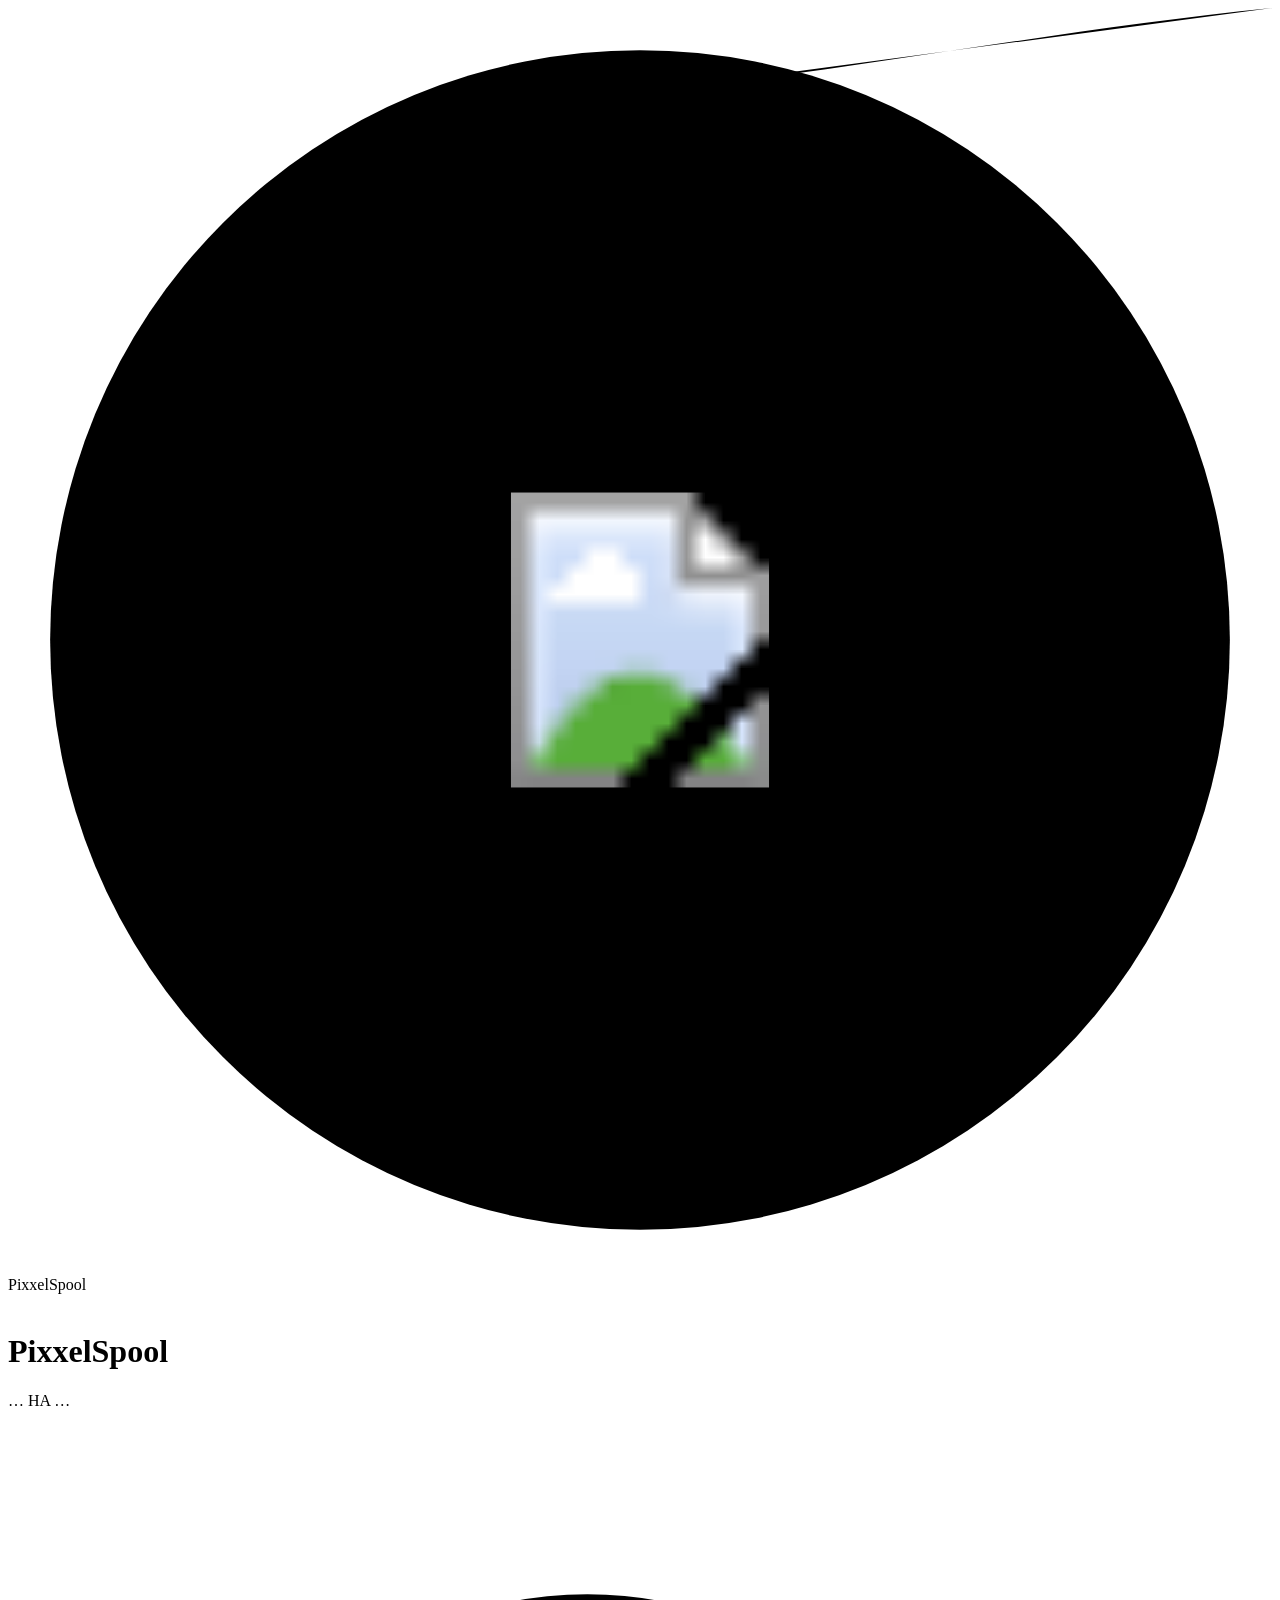
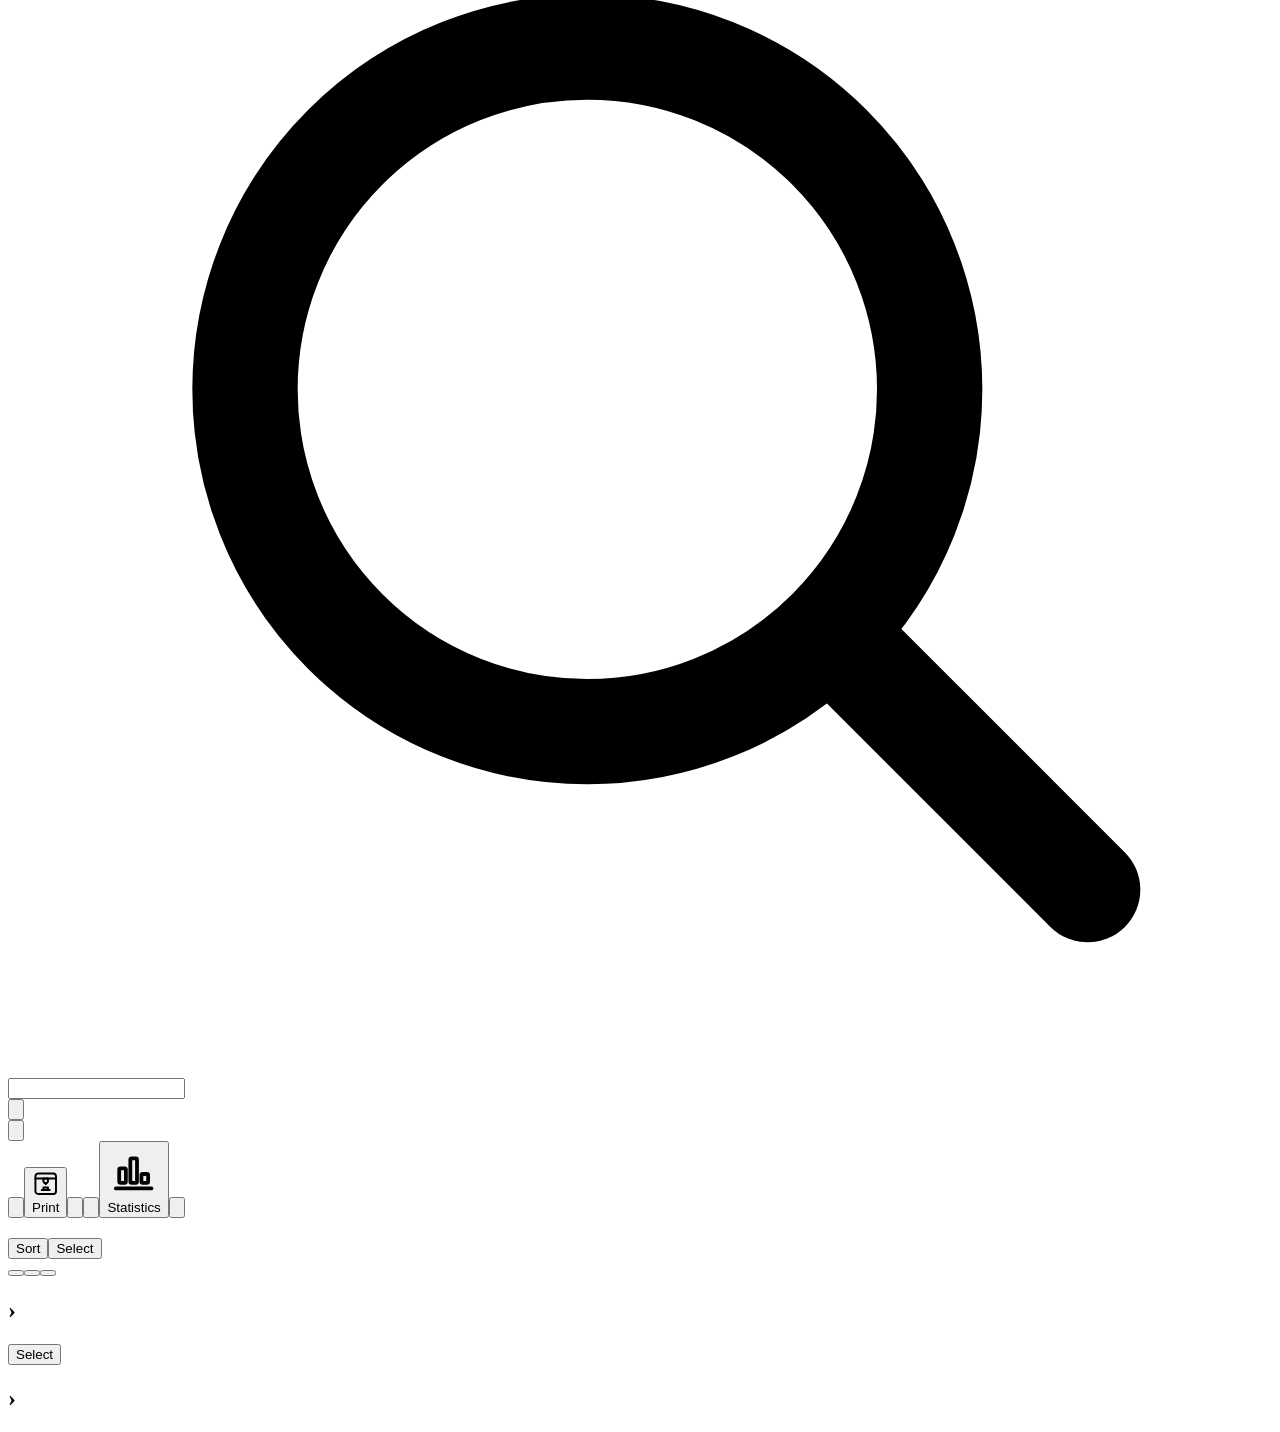
==== commit 5de2e514: "PixxelSpool 1.0.0-beta.5" ====
--- a/filament_tool/static/index.html
+++ b/filament_tool/static/index.html
@@ -21,7 +21,7 @@
 <body class="booting">
 <div id="boot" aria-hidden="true"><div class="bootbox">
   <svg class="bootspool" viewBox="-60 -60 120 120"><circle class="flange" r="56"/><g class="wound"><circle class="ring" r="18.0" style="--c:#F47A2A;--d:0.00s"/><circle class="ring" r="22.4" style="--c:#F4C430;--d:0.18s"/><circle class="ring" r="26.8" style="--c:#3FAE5A;--d:0.36s"/><circle class="ring" r="31.2" style="--c:#2F80ED;--d:0.54s"/><circle class="ring" r="35.6" style="--c:#8E5BD6;--d:0.72s"/><circle class="ring" r="40.0" style="--c:#E84393;--d:0.90s"/><circle class="ring" r="44.4" style="--c:#E5484D;--d:1.08s"/><circle class="ring" r="48.8" style="--c:#14B8A6;--d:1.26s"/></g>
-    <g class="hub"><circle r="14"/><circle class="hole" cx="0" cy="-8" r="3"/><circle class="hole" cx="6.9" cy="4" r="3"/><circle class="hole" cx="-6.9" cy="4" r="3"/></g>
+    <g class="hub"><circle r="15.5"/><image href="/static/logo-round.svg" x="-14" y="-14" width="28" height="28"/></g>
     <path class="thread" d="M60 -60 C 40 -58, 20 -54, 0 -52"/></svg>
   <div class="bootname" translate="no">Pi<span class="xx">xx</span>elSpool</div></div></div>
 <header>
@@ -370,7 +370,7 @@
       <h3 class="fold nofold" id="projfold">Plan a project <span class="sub foldsum" id="projsum"></span></h3>
       <div class="foldbody">
         <p class="sub">Put together the colors for a print: you see right away what you have, how much is left and where it is.</p>
-        <div class="search projsearch"><input id="projq" type="search" placeholder="Add color: name, number, line" autocomplete="off"><ul id="projres" hidden></ul></div>
+        <div class="search projsearch"><svg class="sico" viewBox="0 0 24 24" fill="none" stroke="currentColor" stroke-width="2" stroke-linecap="round" aria-hidden="true"><circle cx="11" cy="11" r="6.5"/><path d="m16 16 4.5 4.5"/></svg><input id="projq" type="search" placeholder="Add color: name, number, line" autocomplete="off"><ul id="projres" hidden></ul></div>
         <ul id="projlist" class="shop"></ul>
         <div class="actions"><button class="small" id="projclear">Clear list</button></div>
       </div>
